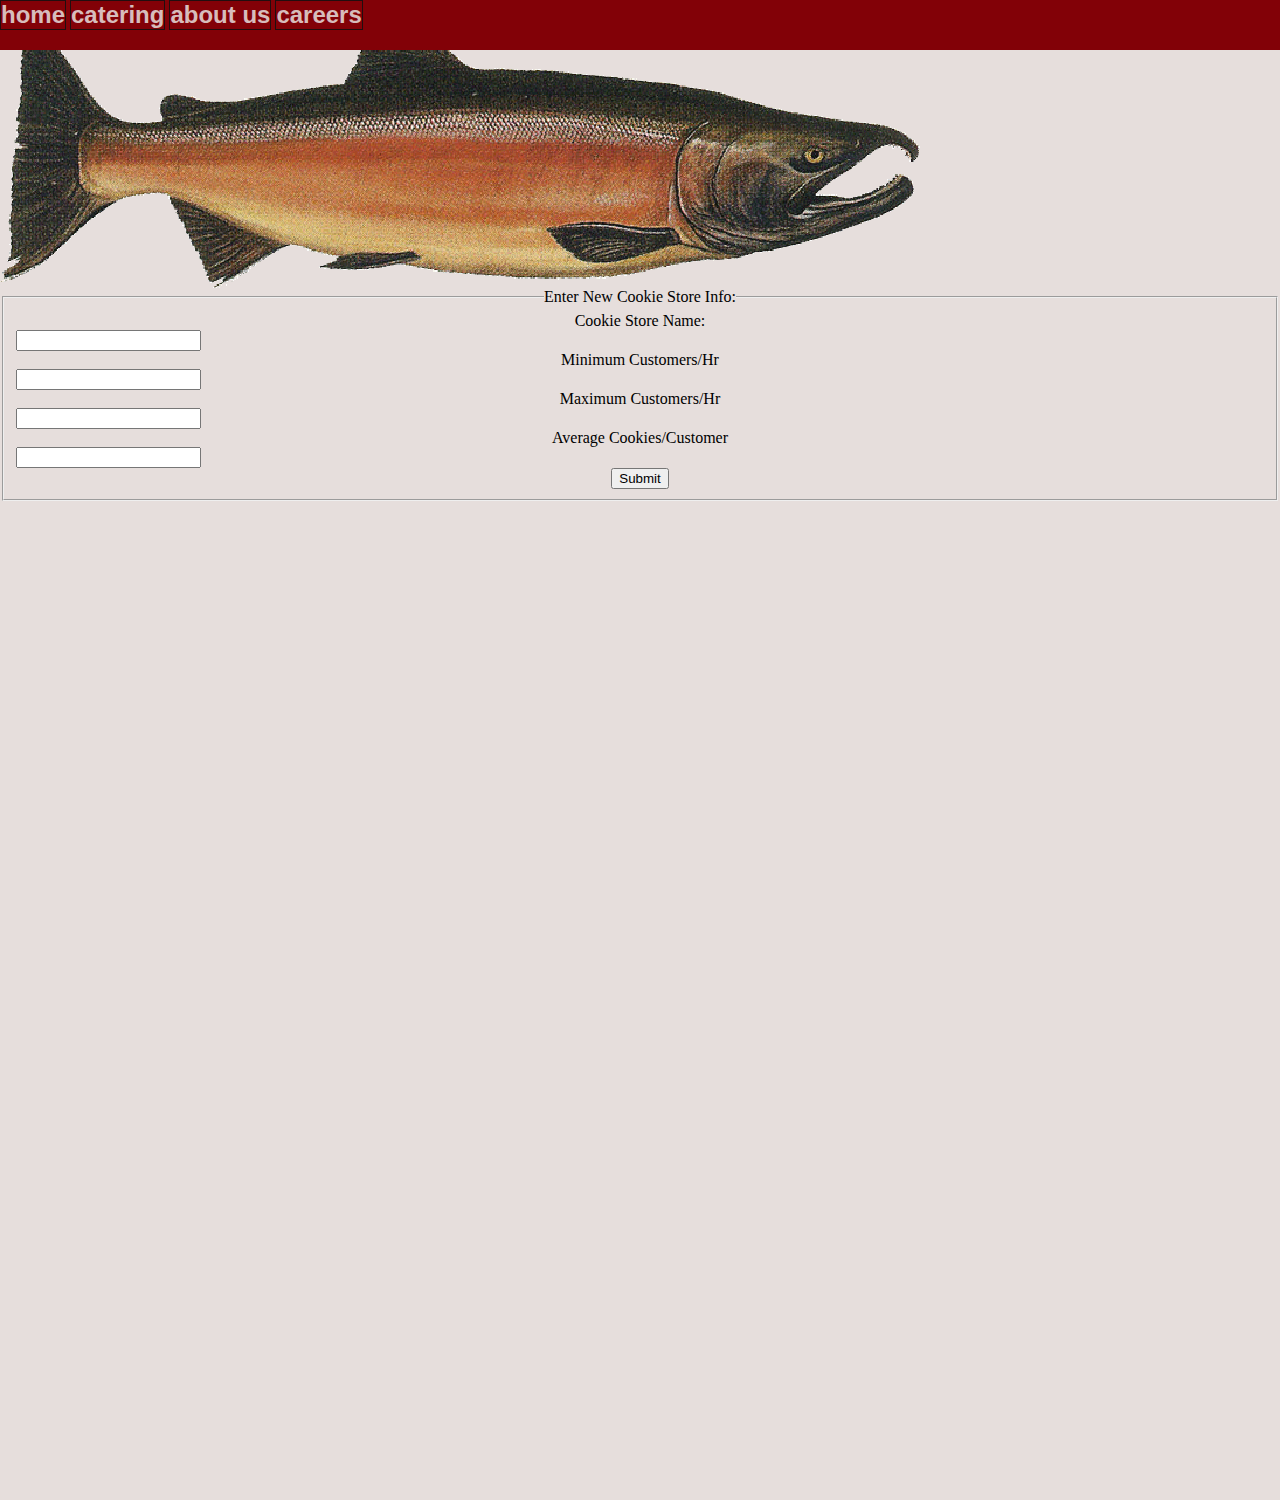
==== index.html @ e60c825e "final block of totals" ====
<!DOCTYPE html>
<html>
  <head>
    <meta charset="utf-8">
    <title></title>
    <link rel="stylesheet" type="text/css" media="all" href="css/reset.css" />
    <link rel="stylesheet" type="text/css" media="all" href="css/text.css" />
    <link rel="stylesheet" type="text/css" media="all" href="css/960_24_col.css" />
    <link rel="stylesheet" href="style.css" />
    <script
   src="https://code.jquery.com/jquery-3.1.1.js"
   integrity="sha256-16cdPddA6VdVInumRGo6IbivbERE8p7CQR3HzTBuELA="
   crossorigin="anonymous"></script>
   <nav id="nav-bar" class="container_12">
     <a href="#">Home</a>
     <a href="#">Catering</a>
     <a href="#">About Us</a>
     <a href="#">Careers</a>
   </nav>
  </head>
  <body id="body" class="container_12">
    <div class="slide" id="slide">
      <img src="salmon.png" />
    </div>

<!-- table -->
    <table id="main-table" class="frasier-is-cool">

<!--  table body-->

<!--  table footer -->
    </table>

    <!-- Add new Store -->
    <!-- <div class="grid_16"> -->
      <form id="new-store-form">
        <fieldset>
          <!-- Store Name -->
          <legend>Enter New Cookie Store Info:</legend>
          <label for="cookieStoreName">Cookie Store Name:</label>
          <input type="text" name="cookieStoreName">

          <!-- Constructors' Data -->
          <!-- parseInt for numbers here -->
          <label for="minCust">Minimum Customers/Hr</label>
          <input type="number" name="minCust">
          <!--  -->
          <!-- parseInt for numbers here -->
          <label for="maxCust">Maximum Customers/Hr</label>
          <input type="number" name="maxCust">
          <!--  -->
          <!-- parseInt for numbers here -->
          <label for="avgSale">Average Cookies/Customer</label>
          <input type="number" name="avgSale">
          <!--  -->
          <button type="submit">Submit</button>

        </fieldset>
      </form>

    <!-- </div> -->
    <script src="app.js" type="text/javascript">
    </script>
    <script
   src="https://code.jquery.com/jquery-3.1.1.js"
   integrity="sha256-16cdPddA6VdVInumRGo6IbivbERE8p7CQR3HzTBuELA="
   crossorigin="anonymous"></script>
  </body>
</html>
---- style.css ----
*{
  margin-top: 0;
}
body {
  background-color: #E6DEDC;
  min-height: 1500px;
}

#fishy{
  top: 100px;
  background-color: #EB8F8E;
}

/*.container_12{
  padding-left: 50px;
}*/

/*.container_12 nav{
  display: inline-block;
  border-radius: 12px;
  position: fixed;
  width: 300px;
  background-color: #EB8F8E;
  opacity: .8;
}*/


.frasier-is-cool tr, .frasier-is-cool td, td, th{
  border: 2px solid #000000;
  padding: 3px;
}

thead {
  border: 2px solid #000000;
  border-bottom: 0px;
}

#nav-bar {
  top: 0;
  height: 50px;
  position: fixed;
  width: 100%;
  background-color: #820107;
  margin-bottom: 50px;
}

#nav-bar a{
  display: inline-block;
  border: solid #111111;
  opacity: .85;
  text-decoration: none;
  text-transform: lowercase;
  font-family: helvetica;
  font-weight: bold;
  font-size: 24px;
  color: #E6DEDC;
  border-width: 1.5px;
}

.hidden {
  display: none;
}
.active {
  color: #FF7777;
/* Drop Down Book Lists jQuery*/
}

label, input{
  display: block;
}

#new-store-form{
  display: block;
  margin: 0 auto;
  text-align: center;
}
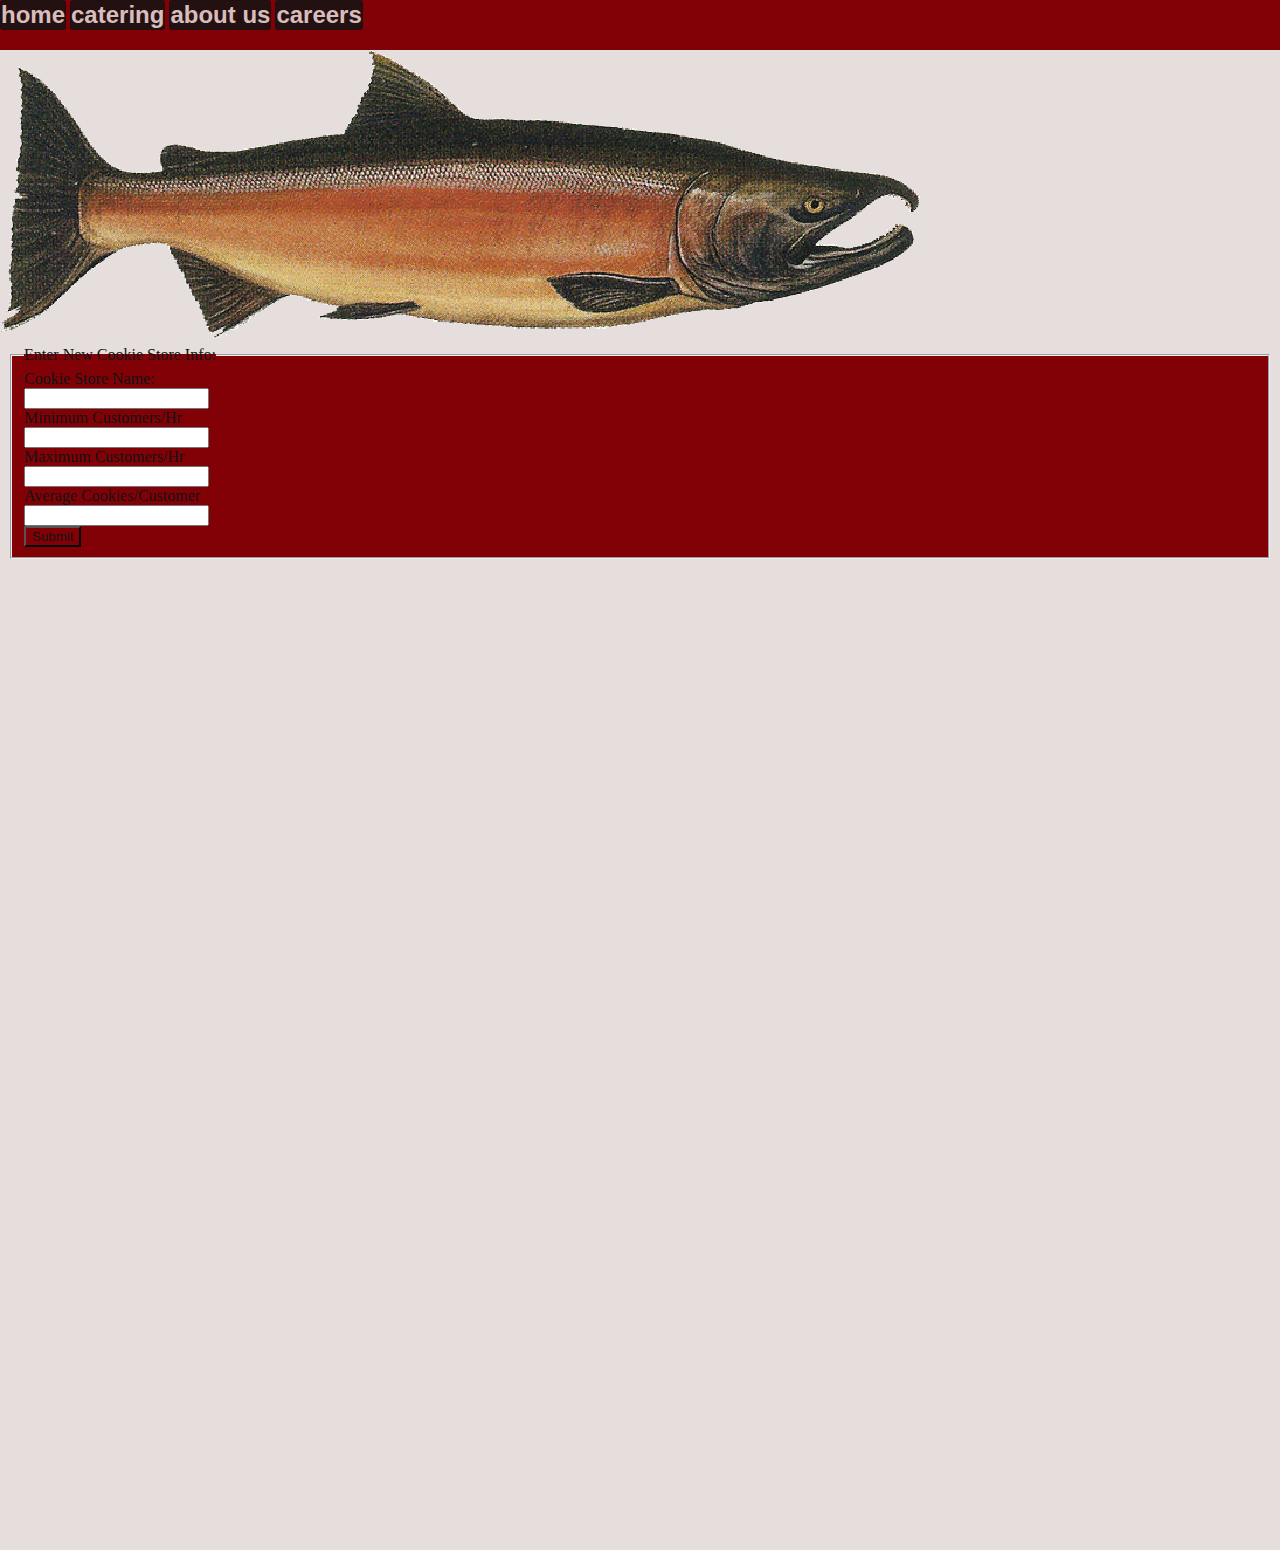
==== commit 45740888: "thursday css" ====
--- a/index.html
+++ b/index.html
@@ -24,16 +24,13 @@
     </div>
 
 <!-- table -->
-    <table id="main-table" class="frasier-is-cool">
-
-<!--  table body-->
+    <table id="main-table" class="frasier-is-cool grid_6">
 
 <!--  table footer -->
     </table>
 
     <!-- Add new Store -->
-    <!-- <div class="grid_16"> -->
-      <form id="new-store-form">
+      <form id="new-store-form" class="grid_8">
         <fieldset>
           <!-- Store Name -->
           <legend>Enter New Cookie Store Info:</legend>
@@ -54,7 +51,6 @@
           <input type="number" name="avgSale">
           <!--  -->
           <button type="submit">Submit</button>
-
         </fieldset>
       </form>
 
--- a/style.css
+++ b/style.css
@@ -1,14 +1,17 @@
 *{
   margin-top: 0;
 }
+
 body {
+  padding-top: 50px;
   background-color: #E6DEDC;
   min-height: 1500px;
 }
 
-#fishy{
-  top: 100px;
-  background-color: #EB8F8E;
+#slide{
+  margin-top: 100px;
+  margin: auto;
+  color: #820107;
 }
 
 /*.container_12{
@@ -26,8 +29,9 @@
 
 
 .frasier-is-cool tr, .frasier-is-cool td, td, th{
+  margin-top: 10px;
   border: 2px solid #000000;
-  padding: 3px;
+  padding: 8px;
 }
 
 thead {
@@ -36,6 +40,7 @@
 }
 
 #nav-bar {
+  radius: 3px;
   top: 0;
   height: 50px;
   position: fixed;
@@ -45,6 +50,8 @@
 }
 
 #nav-bar a{
+  background-color: #131313;
+  border-radius: 3px;
   display: inline-block;
   border: solid #111111;
   opacity: .85;
@@ -70,7 +77,18 @@
 }
 
 #new-store-form{
-  display: block;
   margin: 0 auto;
+  padding: 8px;
+}
+
+fieldset {
+  color: #131313;
+  background-color: #820107;
+}
+
+button{
+  radius: 3px;
   text-align: center;
+  color: #131313;
+  background-color: #820107;
 }
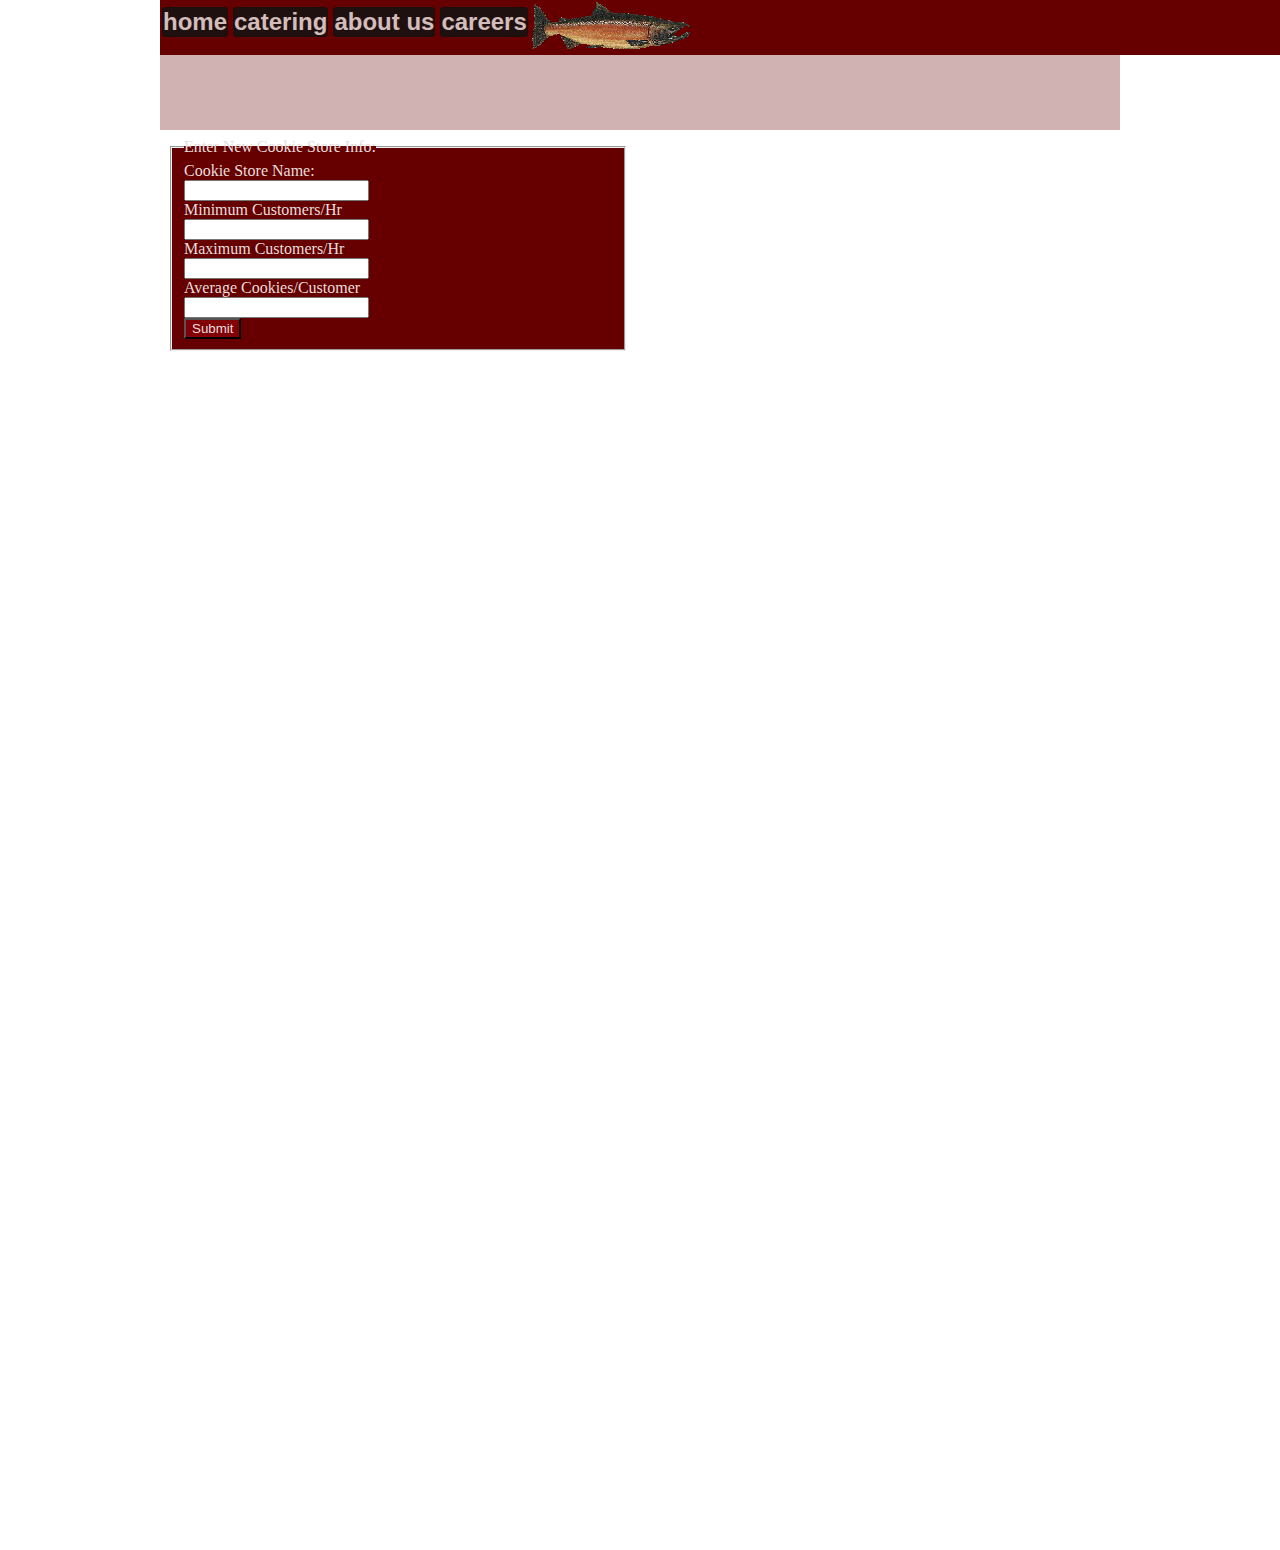
==== commit bc87de42: "css submission friday" ====
--- a/index.html
+++ b/index.html
@@ -5,61 +5,80 @@
     <title></title>
     <link rel="stylesheet" type="text/css" media="all" href="css/reset.css" />
     <link rel="stylesheet" type="text/css" media="all" href="css/text.css" />
-    <link rel="stylesheet" type="text/css" media="all" href="css/960_24_col.css" />
+    <link rel="stylesheet" type="text/css" media="all" href="css/960.css" />
     <link rel="stylesheet" href="style.css" />
     <script
    src="https://code.jquery.com/jquery-3.1.1.js"
    integrity="sha256-16cdPddA6VdVInumRGo6IbivbERE8p7CQR3HzTBuELA="
    crossorigin="anonymous"></script>
-   <nav id="nav-bar" class="container_12">
-     <a href="#">Home</a>
-     <a href="#">Catering</a>
-     <a href="#">About Us</a>
-     <a href="#">Careers</a>
+  <div class="container_16">
+   <nav id="nav-bar">
+     <a id="nav-bar-item" href="#">Home</a>
+     <a id="nav-bar-item" href="#">Catering</a>
+     <a id="nav-bar-item" href="#">About Us</a>
+     <a id="nav-bar-item" href="#">Careers</a>
+     <img src="salmon.png" />
    </nav>
+ </div>
   </head>
+
+
   <body id="body" class="container_12">
-    <div class="slide" id="slide">
-      <img src="salmon.png" />
+      <div class="slide" id="slide">
+      </div>
+
+    <!-- table -->
+    <div id="top-header">
+&nbsp;
+    </div>
+    <form id="new-store-form" class="grid_6">
+      <fieldset>
+        <!-- Store Name -->
+        <legend>Enter New Cookie Store Info:</legend>
+        <label for="cookieStoreName">Cookie Store Name:</label>
+        <input type="text" name="cookieStoreName">
+
+        <!-- Constructors' Data -->
+        <!-- parseInt for numbers here -->
+        <label for="minCust">Minimum Customers/Hr</label>
+        <input type="number" name="minCust">
+        <!--  -->
+        <!-- parseInt for numbers here -->
+        <label for="maxCust">Maximum Customers/Hr</label>
+        <input type="number" name="maxCust">
+        <!--  -->
+        <!-- parseInt for numbers here -->
+        <label for="avgSale">Average Cookies/Customer</label>
+        <input type="number" name="avgSale">
+        <!--  -->
+        <!-- Add new Store -->
+        <button type="submit">Submit</button>
+      </fieldset>
+    </form>
+  </div>
+
+
+    <div class="grid_6">
+        <table id="main-table" class="frasier-is-cool">
+    <!--  table footer -->
+        </table>
     </div>
 
-<!-- table -->
-    <table id="main-table" class="frasier-is-cool grid_6">
 
-<!--  table footer -->
-    </table>
 
-    <!-- Add new Store -->
-      <form id="new-store-form" class="grid_8">
-        <fieldset>
-          <!-- Store Name -->
-          <legend>Enter New Cookie Store Info:</legend>
-          <label for="cookieStoreName">Cookie Store Name:</label>
-          <input type="text" name="cookieStoreName">
 
-          <!-- Constructors' Data -->
-          <!-- parseInt for numbers here -->
-          <label for="minCust">Minimum Customers/Hr</label>
-          <input type="number" name="minCust">
-          <!--  -->
-          <!-- parseInt for numbers here -->
-          <label for="maxCust">Maximum Customers/Hr</label>
-          <input type="number" name="maxCust">
-          <!--  -->
-          <!-- parseInt for numbers here -->
-          <label for="avgSale">Average Cookies/Customer</label>
-          <input type="number" name="avgSale">
-          <!--  -->
-          <button type="submit">Submit</button>
-        </fieldset>
-      </form>
 
-    <!-- </div> -->
-    <script src="app.js" type="text/javascript">
-    </script>
-    <script
-   src="https://code.jquery.com/jquery-3.1.1.js"
-   integrity="sha256-16cdPddA6VdVInumRGo6IbivbERE8p7CQR3HzTBuELA="
-   crossorigin="anonymous"></script>
+
+
+
+
+        <!-- </div> -->
+        <script src="app.js" type="text/javascript">
+        </script>
+        <script
+       src="https://code.jquery.com/jquery-3.1.1.js"
+       integrity="sha256-16cdPddA6VdVInumRGo6IbivbERE8p7CQR3HzTBuELA="
+       crossorigin="anonymous"></script>
+   </div>
   </body>
 </html>
--- a/css/960.css
+++ b/css/960.css
@@ -0,0 +1,653 @@
+/*
+  960 Grid System ~ Core CSS.
+  Learn more ~ http://960.gs/
+
+  Licensed under GPL and MIT.
+*/
+
+/*
+  Forces backgrounds to span full width,
+  even if there is horizontal scrolling.
+  Increase this if your layout is wider.
+
+  Note: IE6 works fine without this fix.
+*/
+
+body {
+  min-width: 960px;
+}
+
+/* `Container
+----------------------------------------------------------------------------------------------------*/
+
+.container_12,
+.container_16 {
+  margin-left: auto;
+  margin-right: auto;
+  width: 960px;
+}
+
+/* `Grid >> Global
+----------------------------------------------------------------------------------------------------*/
+
+.grid_1,
+.grid_2,
+.grid_3,
+.grid_4,
+.grid_5,
+.grid_6,
+.grid_7,
+.grid_8,
+.grid_9,
+.grid_10,
+.grid_11,
+.grid_12,
+.grid_13,
+.grid_14,
+.grid_15,
+.grid_16 {
+  display: inline;
+  float: left;
+  margin-left: 10px;
+  margin-right: 10px;
+}
+
+.push_1, .pull_1,
+.push_2, .pull_2,
+.push_3, .pull_3,
+.push_4, .pull_4,
+.push_5, .pull_5,
+.push_6, .pull_6,
+.push_7, .pull_7,
+.push_8, .pull_8,
+.push_9, .pull_9,
+.push_10, .pull_10,
+.push_11, .pull_11,
+.push_12, .pull_12,
+.push_13, .pull_13,
+.push_14, .pull_14,
+.push_15, .pull_15 {
+  position: relative;
+}
+
+.container_12 .grid_3,
+.container_16 .grid_4 {
+  width: 220px;
+}
+
+.container_12 .grid_6,
+.container_16 .grid_8 {
+  width: 460px;
+}
+
+.container_12 .grid_9,
+.container_16 .grid_12 {
+  width: 700px;
+}
+
+.container_12 .grid_12,
+.container_16 .grid_16 {
+  width: 940px;
+}
+
+/* `Grid >> Children (Alpha ~ First, Omega ~ Last)
+----------------------------------------------------------------------------------------------------*/
+
+.alpha {
+  margin-left: 0;
+}
+
+.omega {
+  margin-right: 0;
+}
+
+/* `Grid >> 12 Columns
+----------------------------------------------------------------------------------------------------*/
+
+.container_12 .grid_1 {
+  width: 60px;
+}
+
+.container_12 .grid_2 {
+  width: 140px;
+}
+
+.container_12 .grid_4 {
+  width: 300px;
+}
+
+.container_12 .grid_5 {
+  width: 380px;
+}
+
+.container_12 .grid_7 {
+  width: 540px;
+}
+
+.container_12 .grid_8 {
+  width: 620px;
+}
+
+.container_12 .grid_10 {
+  width: 780px;
+}
+
+.container_12 .grid_11 {
+  width: 860px;
+}
+
+/* `Grid >> 16 Columns
+----------------------------------------------------------------------------------------------------*/
+
+.container_16 .grid_1 {
+  width: 40px;
+}
+
+.container_16 .grid_2 {
+  width: 100px;
+}
+
+.container_16 .grid_3 {
+  width: 160px;
+}
+
+.container_16 .grid_5 {
+  width: 280px;
+}
+
+.container_16 .grid_6 {
+  width: 340px;
+}
+
+.container_16 .grid_7 {
+  width: 400px;
+}
+
+.container_16 .grid_9 {
+  width: 520px;
+}
+
+.container_16 .grid_10 {
+  width: 580px;
+}
+
+.container_16 .grid_11 {
+  width: 640px;
+}
+
+.container_16 .grid_13 {
+  width: 760px;
+}
+
+.container_16 .grid_14 {
+  width: 820px;
+}
+
+.container_16 .grid_15 {
+  width: 880px;
+}
+
+/* `Prefix Extra Space >> Global
+----------------------------------------------------------------------------------------------------*/
+
+.container_12 .prefix_3,
+.container_16 .prefix_4 {
+  padding-left: 240px;
+}
+
+.container_12 .prefix_6,
+.container_16 .prefix_8 {
+  padding-left: 480px;
+}
+
+.container_12 .prefix_9,
+.container_16 .prefix_12 {
+  padding-left: 720px;
+}
+
+/* `Prefix Extra Space >> 12 Columns
+----------------------------------------------------------------------------------------------------*/
+
+.container_12 .prefix_1 {
+  padding-left: 80px;
+}
+
+.container_12 .prefix_2 {
+  padding-left: 160px;
+}
+
+.container_12 .prefix_4 {
+  padding-left: 320px;
+}
+
+.container_12 .prefix_5 {
+  padding-left: 400px;
+}
+
+.container_12 .prefix_7 {
+  padding-left: 560px;
+}
+
+.container_12 .prefix_8 {
+  padding-left: 640px;
+}
+
+.container_12 .prefix_10 {
+  padding-left: 800px;
+}
+
+.container_12 .prefix_11 {
+  padding-left: 880px;
+}
+
+/* `Prefix Extra Space >> 16 Columns
+----------------------------------------------------------------------------------------------------*/
+
+.container_16 .prefix_1 {
+  padding-left: 60px;
+}
+
+.container_16 .prefix_2 {
+  padding-left: 120px;
+}
+
+.container_16 .prefix_3 {
+  padding-left: 180px;
+}
+
+.container_16 .prefix_5 {
+  padding-left: 300px;
+}
+
+.container_16 .prefix_6 {
+  padding-left: 360px;
+}
+
+.container_16 .prefix_7 {
+  padding-left: 420px;
+}
+
+.container_16 .prefix_9 {
+  padding-left: 540px;
+}
+
+.container_16 .prefix_10 {
+  padding-left: 600px;
+}
+
+.container_16 .prefix_11 {
+  padding-left: 660px;
+}
+
+.container_16 .prefix_13 {
+  padding-left: 780px;
+}
+
+.container_16 .prefix_14 {
+  padding-left: 840px;
+}
+
+.container_16 .prefix_15 {
+  padding-left: 900px;
+}
+
+/* `Suffix Extra Space >> Global
+----------------------------------------------------------------------------------------------------*/
+
+.container_12 .suffix_3,
+.container_16 .suffix_4 {
+  padding-right: 240px;
+}
+
+.container_12 .suffix_6,
+.container_16 .suffix_8 {
+  padding-right: 480px;
+}
+
+.container_12 .suffix_9,
+.container_16 .suffix_12 {
+  padding-right: 720px;
+}
+
+/* `Suffix Extra Space >> 12 Columns
+----------------------------------------------------------------------------------------------------*/
+
+.container_12 .suffix_1 {
+  padding-right: 80px;
+}
+
+.container_12 .suffix_2 {
+  padding-right: 160px;
+}
+
+.container_12 .suffix_4 {
+  padding-right: 320px;
+}
+
+.container_12 .suffix_5 {
+  padding-right: 400px;
+}
+
+.container_12 .suffix_7 {
+  padding-right: 560px;
+}
+
+.container_12 .suffix_8 {
+  padding-right: 640px;
+}
+
+.container_12 .suffix_10 {
+  padding-right: 800px;
+}
+
+.container_12 .suffix_11 {
+  padding-right: 880px;
+}
+
+/* `Suffix Extra Space >> 16 Columns
+----------------------------------------------------------------------------------------------------*/
+
+.container_16 .suffix_1 {
+  padding-right: 60px;
+}
+
+.container_16 .suffix_2 {
+  padding-right: 120px;
+}
+
+.container_16 .suffix_3 {
+  padding-right: 180px;
+}
+
+.container_16 .suffix_5 {
+  padding-right: 300px;
+}
+
+.container_16 .suffix_6 {
+  padding-right: 360px;
+}
+
+.container_16 .suffix_7 {
+  padding-right: 420px;
+}
+
+.container_16 .suffix_9 {
+  padding-right: 540px;
+}
+
+.container_16 .suffix_10 {
+  padding-right: 600px;
+}
+
+.container_16 .suffix_11 {
+  padding-right: 660px;
+}
+
+.container_16 .suffix_13 {
+  padding-right: 780px;
+}
+
+.container_16 .suffix_14 {
+  padding-right: 840px;
+}
+
+.container_16 .suffix_15 {
+  padding-right: 900px;
+}
+
+/* `Push Space >> Global
+----------------------------------------------------------------------------------------------------*/
+
+.container_12 .push_3,
+.container_16 .push_4 {
+  left: 240px;
+}
+
+.container_12 .push_6,
+.container_16 .push_8 {
+  left: 480px;
+}
+
+.container_12 .push_9,
+.container_16 .push_12 {
+  left: 720px;
+}
+
+/* `Push Space >> 12 Columns
+----------------------------------------------------------------------------------------------------*/
+
+.container_12 .push_1 {
+  left: 80px;
+}
+
+.container_12 .push_2 {
+  left: 160px;
+}
+
+.container_12 .push_4 {
+  left: 320px;
+}
+
+.container_12 .push_5 {
+  left: 400px;
+}
+
+.container_12 .push_7 {
+  left: 560px;
+}
+
+.container_12 .push_8 {
+  left: 640px;
+}
+
+.container_12 .push_10 {
+  left: 800px;
+}
+
+.container_12 .push_11 {
+  left: 880px;
+}
+
+/* `Push Space >> 16 Columns
+----------------------------------------------------------------------------------------------------*/
+
+.container_16 .push_1 {
+  left: 60px;
+}
+
+.container_16 .push_2 {
+  left: 120px;
+}
+
+.container_16 .push_3 {
+  left: 180px;
+}
+
+.container_16 .push_5 {
+  left: 300px;
+}
+
+.container_16 .push_6 {
+  left: 360px;
+}
+
+.container_16 .push_7 {
+  left: 420px;
+}
+
+.container_16 .push_9 {
+  left: 540px;
+}
+
+.container_16 .push_10 {
+  left: 600px;
+}
+
+.container_16 .push_11 {
+  left: 660px;
+}
+
+.container_16 .push_13 {
+  left: 780px;
+}
+
+.container_16 .push_14 {
+  left: 840px;
+}
+
+.container_16 .push_15 {
+  left: 900px;
+}
+
+/* `Pull Space >> Global
+----------------------------------------------------------------------------------------------------*/
+
+.container_12 .pull_3,
+.container_16 .pull_4 {
+  left: -240px;
+}
+
+.container_12 .pull_6,
+.container_16 .pull_8 {
+  left: -480px;
+}
+
+.container_12 .pull_9,
+.container_16 .pull_12 {
+  left: -720px;
+}
+
+/* `Pull Space >> 12 Columns
+----------------------------------------------------------------------------------------------------*/
+
+.container_12 .pull_1 {
+  left: -80px;
+}
+
+.container_12 .pull_2 {
+  left: -160px;
+}
+
+.container_12 .pull_4 {
+  left: -320px;
+}
+
+.container_12 .pull_5 {
+  left: -400px;
+}
+
+.container_12 .pull_7 {
+  left: -560px;
+}
+
+.container_12 .pull_8 {
+  left: -640px;
+}
+
+.container_12 .pull_10 {
+  left: -800px;
+}
+
+.container_12 .pull_11 {
+  left: -880px;
+}
+
+/* `Pull Space >> 16 Columns
+----------------------------------------------------------------------------------------------------*/
+
+.container_16 .pull_1 {
+  left: -60px;
+}
+
+.container_16 .pull_2 {
+  left: -120px;
+}
+
+.container_16 .pull_3 {
+  left: -180px;
+}
+
+.container_16 .pull_5 {
+  left: -300px;
+}
+
+.container_16 .pull_6 {
+  left: -360px;
+}
+
+.container_16 .pull_7 {
+  left: -420px;
+}
+
+.container_16 .pull_9 {
+  left: -540px;
+}
+
+.container_16 .pull_10 {
+  left: -600px;
+}
+
+.container_16 .pull_11 {
+  left: -660px;
+}
+
+.container_16 .pull_13 {
+  left: -780px;
+}
+
+.container_16 .pull_14 {
+  left: -840px;
+}
+
+.container_16 .pull_15 {
+  left: -900px;
+}
+
+/* `Clear Floated Elements
+----------------------------------------------------------------------------------------------------*/
+
+/* http://sonspring.com/journal/clearing-floats */
+
+.clear {
+  clear: both;
+  display: block;
+  overflow: hidden;
+  visibility: hidden;
+  width: 0;
+  height: 0;
+}
+
+/* http://www.yuiblog.com/blog/2010/09/27/clearfix-reloaded-overflowhidden-demystified */
+
+.clearfix:before,
+.clearfix:after,
+.container_12:before,
+.container_12:after,
+.container_16:before,
+.container_16:after {
+  content: '.';
+  display: block;
+  overflow: hidden;
+  visibility: hidden;
+  font-size: 0;
+  line-height: 0;
+  width: 0;
+  height: 0;
+}
+
+.clearfix:after,
+.container_12:after,
+.container_16:after {
+  clear: both;
+}
+
+/*
+  The following zoom:1 rule is specifically for IE6 + IE7.
+  Move to separate stylesheet if invalid CSS is a problem.
+*/
+
+.clearfix,
+.container_12,
+.container_16 {
+  zoom: 1;
+}
--- a/style.css
+++ b/style.css
@@ -2,10 +2,35 @@
   margin-top: 0;
 }
 
+html{
+  /*css tricks had a way to adjust an img in a page at all times, no matter screen or browser size*/
+  background: url("background.") no-repeat center center fixed;
+  -webkit-background-size: cover;
+  -moz-background-size: cover;
+  -o-background-size: cover;
+  background-size: cover;
+  padding-top: 50px;
+  background-image: url("background.jpg");
+}
+
+/*#613318;*/
+/*660000*/
+
 body {
-  padding-top: 50px;
-  background-color: #E6DEDC;
+  color: #E6DEDC;
+  /*background-color: #7e3b23;*/
   min-height: 1500px;
+}
+
+table {
+  background-color: #660000;
+  background: rgba(102,0,0,0.5);
+}
+
+#top-header{
+  height: 80px;
+  background-color: #660000;
+  opacity: .30;
 }
 
 #slide{
@@ -14,23 +39,9 @@
   color: #820107;
 }
 
-/*.container_12{
-  padding-left: 50px;
-}*/
-
-/*.container_12 nav{
-  display: inline-block;
-  border-radius: 12px;
-  position: fixed;
-  width: 300px;
-  background-color: #EB8F8E;
-  opacity: .8;
-}*/
-
-
 .frasier-is-cool tr, .frasier-is-cool td, td, th{
   margin-top: 10px;
-  border: 2px solid #000000;
+  border: 2px solid #E6DEDC;
   padding: 8px;
 }
 
@@ -42,14 +53,16 @@
 #nav-bar {
   radius: 3px;
   top: 0;
-  height: 50px;
+  height: 55px;
   position: fixed;
   width: 100%;
-  background-color: #820107;
-  margin-bottom: 50px;
+  background-color: #660000;
 }
 
-#nav-bar a{
+#nav-bar-item{
+  margin-left: 2px;
+  margin-right: -1px;
+  margin-top: 6.5px;
   background-color: #131313;
   border-radius: 3px;
   display: inline-block;
@@ -76,19 +89,24 @@
   display: block;
 }
 
+#main-table{
+  display: inline-block;
+}
+
 #new-store-form{
+  display: inline-block;
   margin: 0 auto;
   padding: 8px;
 }
 
 fieldset {
-  color: #131313;
-  background-color: #820107;
+  color: #E6DEDC;
+  background-color: #660000;
 }
 
 button{
   radius: 3px;
   text-align: center;
-  color: #131313;
+  color: #E6DEDC;
   background-color: #820107;
 }
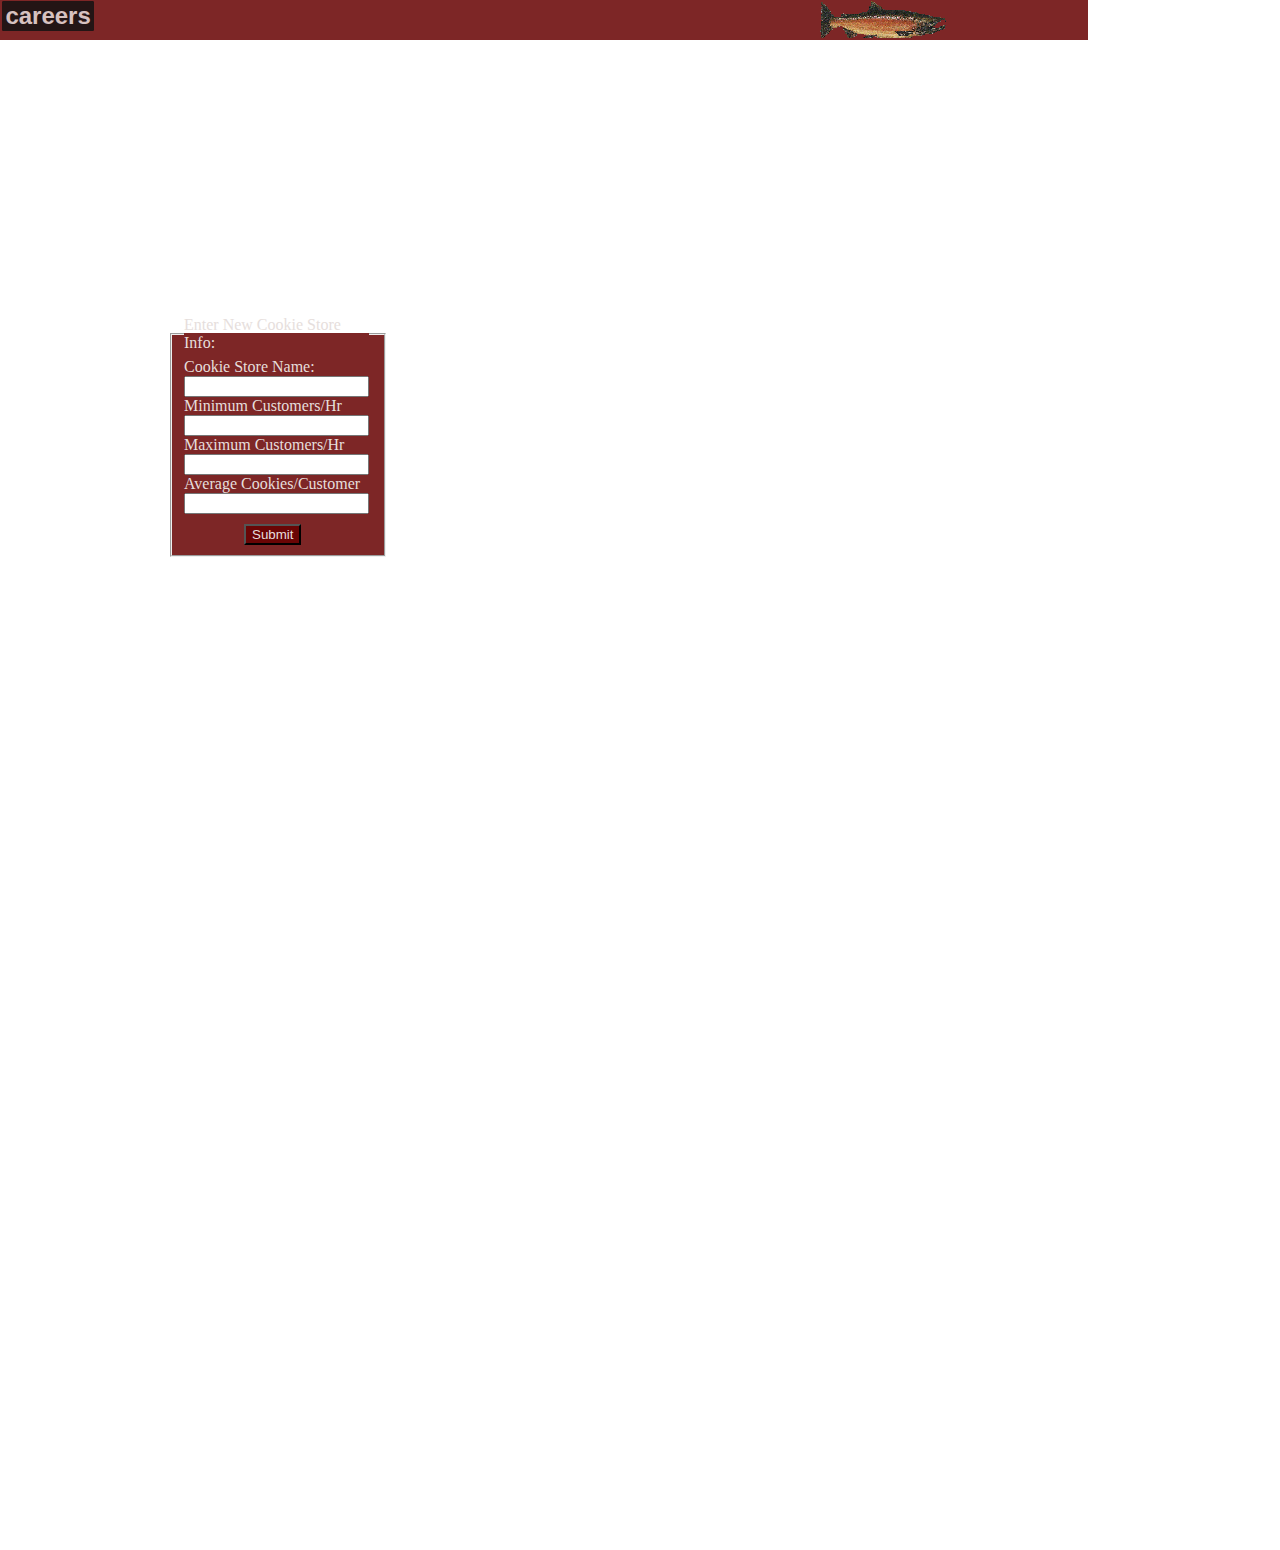
==== commit 88214298: "i hate css" ====
--- a/index.html
+++ b/index.html
@@ -11,13 +11,21 @@
    src="https://code.jquery.com/jquery-3.1.1.js"
    integrity="sha256-16cdPddA6VdVInumRGo6IbivbERE8p7CQR3HzTBuELA="
    crossorigin="anonymous"></script>
-  <div class="container_16">
+  <div class="container_16 pull_6">
    <nav id="nav-bar">
-     <a id="nav-bar-item" href="#">Home</a>
-     <a id="nav-bar-item" href="#">Catering</a>
-     <a id="nav-bar-item" href="#">About Us</a>
-     <a id="nav-bar-item" href="#">Careers</a>
-     <img src="salmon.png" />
+     <ul>
+       <li><a id="nav-bar-item" href="../index.html">Home</a></li>
+       <li><a id="nav-bar-item" href="#">Catering</a></li>
+       <li><a id="nav-bar-item" href="#">About Us</a></li>
+       <li><a id="nav-bar-item" class="dropdown" href="#">Careers</a></li>
+     </ul>
+     <div id="fish">
+       <img src="salmon.png" id="salmon_pix" />
+     </div>
+<!--
+     <div class="dropdown-content">
+
+     <p>Hello World!</p></div> -->
    </nav>
  </div>
   </head>
@@ -27,11 +35,15 @@
       <div class="slide" id="slide">
       </div>
 
+      <div class="dropdown">
+
+
+      </div>
     <!-- table -->
     <div id="top-header">
 &nbsp;
     </div>
-    <form id="new-store-form" class="grid_6">
+    <form id="new-store-form" class="grid_2">
       <fieldset>
         <!-- Store Name -->
         <legend>Enter New Cookie Store Info:</legend>
@@ -58,7 +70,7 @@
   </div>
 
 
-    <div class="grid_6">
+    <div class="grid_6 push_1">
         <table id="main-table" class="frasier-is-cool">
     <!--  table footer -->
         </table>
--- a/style.css
+++ b/style.css
@@ -23,21 +23,20 @@
 }
 
 table {
-  background-color: #660000;
-  background: rgba(102,0,0,0.5);
+  background: rgba(102,0,0,0.85);
 }
 
-#top-header{
+/*#top-header{
   height: 80px;
   background-color: #660000;
   opacity: .30;
-}
+}*/
 
-#slide{
+/*#slide{
   margin-top: 100px;
   margin: auto;
   color: #820107;
-}
+}*/
 
 .frasier-is-cool tr, .frasier-is-cool td, td, th{
   margin-top: 10px;
@@ -49,24 +48,27 @@
   border: 2px solid #000000;
   border-bottom: 0px;
 }
+.container_16 .pull_6{
+  padding-left: 50px;
+}
+#nav-bar {
+  top: 0;
+  height: 40px;
+  position: fixed;
+  width: 110%;
+  background-color: #660000;
+  background: rgba(102,0,0,0.85);
 
-#nav-bar {
-  radius: 3px;
-  top: 0;
-  height: 55px;
-  position: fixed;
-  width: 100%;
-  background-color: #660000;
 }
 
 #nav-bar-item{
-  margin-left: 2px;
-  margin-right: -1px;
-  margin-top: 6.5px;
+  margin-left: 20px;
+  margin-right: -15px;
+  margin-top: 1px;
   background-color: #131313;
-  border-radius: 3px;
+  border-radius: 1px;
   display: inline-block;
-  border: solid #111111;
+  border: solid #131313;
   opacity: .85;
   text-decoration: none;
   text-transform: lowercase;
@@ -75,6 +77,13 @@
   font-size: 24px;
   color: #E6DEDC;
   border-width: 1.5px;
+  padding: 0px 2px;
+}
+
+#fish{
+  position: absolute;
+  top: 0;
+  right: 10%;
 }
 
 .hidden {
@@ -91,22 +100,64 @@
 
 #main-table{
   display: inline-block;
+  margin-top: 40%
 }
 
 #new-store-form{
   display: inline-block;
   margin: 0 auto;
   padding: 8px;
+  margin-top: 25%
 }
 
 fieldset {
   color: #E6DEDC;
   background-color: #660000;
+  background: rgba(102,0,0,0.85);
+  margin-right: 20px;
+  padding-right: 15px;
 }
 
 button{
+  margin-top: 10px;
+  margin-left: 60px;
   radius: 3px;
   text-align: center;
   color: #E6DEDC;
-  background-color: #820107;
+  background: rgba(102,0,0,0.85);
 }
+
+ul{
+  list-style-type: square;
+  margin: 0;
+  padding: 0;
+}
+
+li{
+  margin: 0px;
+  padding: 0px;
+  display: inline;
+}
+
+#nav-bar-item:hover {
+  /*background-color: #660000;
+  color: #660000;*/
+  background: rgba(13,13,13,0.75)
+}
+/*.dropdown {
+    position: relative;
+    display: inline-block;
+}
+
+.dropdown-content {
+    display: none;
+    background-color: #131313;
+    min-width: 160px;
+    box-shadow: 0px 8px 16px 0px rgba(0,0,0,0.2);
+    padding: 12px 16px;
+    z-index: 1;
+}
+
+.dropdown:hover .dropdown-content {
+    display: list-item;;
+}*/
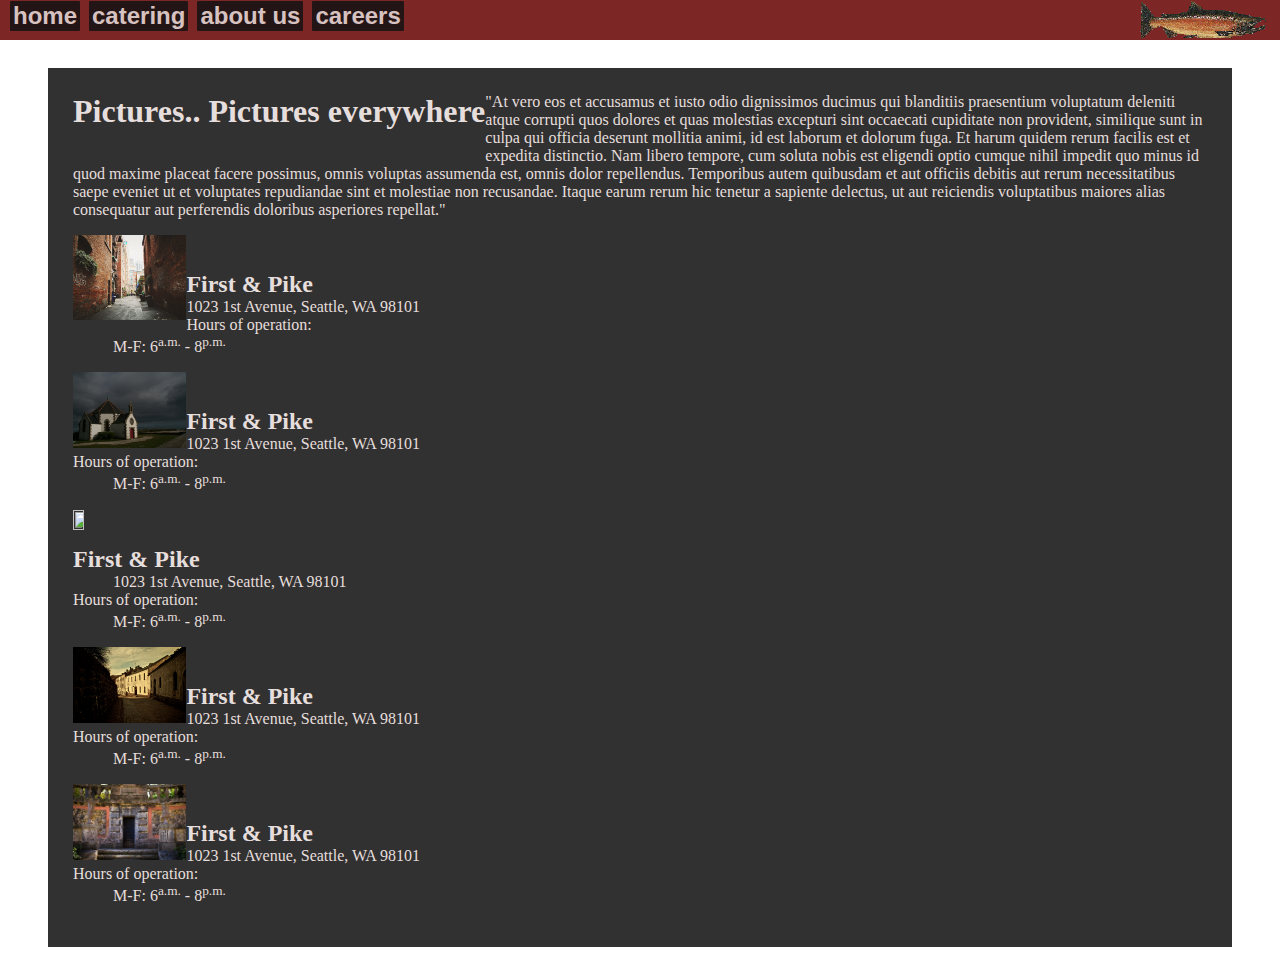
==== commit cbc51839: "finished" ====
--- a/index.html
+++ b/index.html
@@ -1,80 +1,172 @@
 <!DOCTYPE html>
 <html>
-  <head>
+  <head class="container_12">
     <meta charset="utf-8">
     <title></title>
-    <link rel="stylesheet" type="text/css" media="all" href="css/reset.css" />
-    <link rel="stylesheet" type="text/css" media="all" href="css/text.css" />
-    <link rel="stylesheet" type="text/css" media="all" href="css/960.css" />
+    <!-- <link rel="stylesheet" type="text/css" media="all" href="../css/reset.css" />
+    <link rel="stylesheet" type="text/css" media="all" href="../css/text.css" />
+    <link rel="stylesheet" type="text/css" media="all" href="../css/960_24_col.css" /> -->
     <link rel="stylesheet" href="style.css" />
     <script
    src="https://code.jquery.com/jquery-3.1.1.js"
    integrity="sha256-16cdPddA6VdVInumRGo6IbivbERE8p7CQR3HzTBuELA="
    crossorigin="anonymous"></script>
-  <div class="container_16 pull_6">
-   <nav id="nav-bar">
-     <ul>
-       <li><a id="nav-bar-item" href="../index.html">Home</a></li>
-       <li><a id="nav-bar-item" href="#">Catering</a></li>
-       <li><a id="nav-bar-item" href="#">About Us</a></li>
-       <li><a id="nav-bar-item" class="dropdown" href="#">Careers</a></li>
-     </ul>
-     <div id="fish">
-       <img src="salmon.png" id="salmon_pix" />
-     </div>
-<!--
-     <div class="dropdown-content">
-
-     <p>Hello World!</p></div> -->
-   </nav>
- </div>
-  </head>
 
 
-  <body id="body" class="container_12">
-      <div class="slide" id="slide">
-      </div>
-
-      <div class="dropdown">
 
 
-      </div>
-    <!-- table -->
-    <div id="top-header">
+<!--  -->
+<!--  -->
+<!--  -->
+    <!--
+    <div class="dropdown-content">
+
+    <p>Hello World!</p></div> -->
+
+</head>
+  <body>
+    <div id="body">
+    <div class="content">
+      <nav id="nav-bar">
+        <ul>
+          <li><a id="nav-bar-item" href="#">Home</a></li>
+          <li><a id="nav-bar-item" href="recipes/index.html">Catering</a></li>
+          <li><a id="nav-bar-item" href="sales/sales.html">About Us</a></li>
+          <li><a id="nav-bar-item" class="dropdown" href="#">Careers</a></li>
+        </ul>
+        <div id="fish">
+          <img src="salmon.png" id="salmon_pix" />
+        </div>
+    <div id="body" class="container_24">
+    </nav>
+  </div>
+
+<!--  -->
+<!--  -->
+<!--  -->
+<div id="top-header">
 &nbsp;
-    </div>
-    <form id="new-store-form" class="grid_2">
-      <fieldset>
+</div>
+<!--  -->
+<!--  -->
+<!--  -->
+<!--  -->
+
+<!--  -->
+<!--  -->
+<div class="grid_7" id="fml-css">
+  <div class="article">
+    <h1>Pictures.. Pictures everywhere</h1>
+    <p>
+      "At vero eos et accusamus et iusto odio dignissimos ducimus qui blanditiis
+      praesentium voluptatum deleniti atque corrupti quos dolores et quas molestias
+      excepturi sint occaecati cupiditate non provident, similique sunt in culpa
+      qui officia deserunt mollitia animi, id est laborum et dolorum fuga. Et
+      harum quidem rerum facilis est et expedita distinctio. Nam libero tempore,
+      cum soluta nobis est eligendi optio cumque nihil impedit quo minus id quod
+      maxime placeat facere possimus, omnis voluptas assumenda est, omnis dolor
+      repellendus. Temporibus autem quibusdam et aut officiis debitis aut rerum
+      necessitatibus saepe eveniet ut et voluptates repudiandae sint et molestiae
+      non recusandae. Itaque earum rerum hic tenetur a sapiente delectus, ut aut
+      reiciendis voluptatibus maiores alias consequatur aut perferendis doloribus
+      asperiores repellat."
+    </p>
+  </div>
+  <div>
+    <!-- store 1 -->
+    <img class="our-stores-pix" src="picture-1.jpg" alt align="left">
+    <br>
+    <br>
+      <dl class="our-stores-hrs">
+        <dt><h2>First &amp; Pike</h2></dt>
+        <dd>1023 1st Avenue, Seattle, WA 98101</dd>
+        <dt>Hours of operation:</dt>
+        <dd>M-F: 6<sup>a.m.</sup> - 8<sup>p.m.</sup></dd>
+      </dl>
+    </img>
+
+    <img class="our-stores-pix" src="picture-2.jpg" alt align="left">
+    <br>
+    <br>
+      <dl class="our-stores-hrs">
+        <dt><h2>First &amp; Pike</h2></dt>
+        <dd>1023 1st Avenue, Seattle, WA 98101</dd>
+        <dt>Hours of operation:</dt>
+        <dd>M-F: 6<sup>a.m.</sup> - 8<sup>p.m.</sup></dd>
+      </dl>
+    </img>
+
+    <img class="our-stores-pix" src="picture-3.jpg" alt align="left">
+    <br>
+    <br>
+      <dl class="our-stores-hrs">
+        <dt><h2>First &amp; Pike</h2></dt>
+        <dd>1023 1st Avenue, Seattle, WA 98101</dd>
+        <dt>Hours of operation:</dt>
+        <dd>M-F: 6<sup>a.m.</sup> - 8<sup>p.m.</sup></dd>
+      </dl>
+    </img>
+
+    <img class="our-stores-pix" src="picture-4.jpg" alt align="left">
+    <br>
+    <br>
+      <dl class="our-stores-hrs">
+        <dt><h2>First &amp; Pike</h2></dt>
+        <dd>1023 1st Avenue, Seattle, WA 98101</dd>
+        <dt>Hours of operation:</dt>
+        <dd>M-F: 6<sup>a.m.</sup> - 8<sup>p.m.</sup></dd>
+      </dl>
+    </img>
+
+    <img class="our-stores-pix" src="picture-5.jpg" alt align="left">
+    <br>
+    <br>
+      <dl class="our-stores-hrs">
+        <dt><h2>First &amp; Pike</h2></dt>
+        <dd>1023 1st Avenue, Seattle, WA 98101</dd>
+        <dt>Hours of operation:</dt>
+        <dd>M-F: 6<sup>a.m.</sup> - 8<sup>p.m.</sup></dd>
+      </dl>
+    </img>
+
+  </div>
+</div>
+<!--  -->
+<!--  -->
+
+
+    <!-- <form id="new-store-form" class="grid_2"> -->
+      <!-- <fieldset> -->
         <!-- Store Name -->
-        <legend>Enter New Cookie Store Info:</legend>
+        <!-- <legend>Enter New Cookie Store Info:</legend>
         <label for="cookieStoreName">Cookie Store Name:</label>
-        <input type="text" name="cookieStoreName">
+        <input type="text" name="cookieStoreName"> -->
 
         <!-- Constructors' Data -->
         <!-- parseInt for numbers here -->
-        <label for="minCust">Minimum Customers/Hr</label>
-        <input type="number" name="minCust">
+        <!-- <label for="minCust">Minimum Customers/Hr</label> -->
+        <!-- <input type="number" name="minCust"> -->
         <!--  -->
         <!-- parseInt for numbers here -->
-        <label for="maxCust">Maximum Customers/Hr</label>
-        <input type="number" name="maxCust">
+        <!-- <label for="maxCust">Maximum Customers/Hr</label> -->
+        <!-- <input type="number" name="maxCust"> -->
         <!--  -->
         <!-- parseInt for numbers here -->
-        <label for="avgSale">Average Cookies/Customer</label>
-        <input type="number" name="avgSale">
+        <!-- <label for="avgSale">Average Cookies/Customer</label> -->
+        <!-- <input type="number" name="avgSale"> -->
         <!--  -->
         <!-- Add new Store -->
-        <button type="submit">Submit</button>
-      </fieldset>
-    </form>
-  </div>
+        <!-- <button type="submit">Submit</button> -->
+      <!-- </fieldset> -->
+    <!-- </form> -->
+  <!-- </div> -->
 
 
-    <div class="grid_6 push_1">
-        <table id="main-table" class="frasier-is-cool">
+    <!-- <div class="grid_6 push_1">
+        <table id="main-table" class="frasier-is-cool"> -->
     <!--  table footer -->
-        </table>
-    </div>
+        <!-- </table> -->
+    <!-- </div> -->
 
 
 
@@ -83,7 +175,7 @@
 
 
 
-
+</div>
         <!-- </div> -->
         <script src="app.js" type="text/javascript">
         </script>
--- a/style.css
+++ b/style.css
@@ -6,9 +6,9 @@
   /*css tricks had a way to adjust an img in a page at all times, no matter screen or browser size*/
   background: url("background.") no-repeat center center fixed;
   -webkit-background-size: cover;
-  -moz-background-size: cover;
-  -o-background-size: cover;
-  background-size: cover;
+  -moz-background-size: 100%;
+  -o-background-size: 100%;
+  background-size: 100%;
   padding-top: 50px;
   background-image: url("background.jpg");
 }
@@ -18,8 +18,16 @@
 
 body {
   color: #E6DEDC;
-  /*background-color: #7e3b23;*/
-  min-height: 1500px;
+  background: rgba(13,13,13,0.75)
+  min-height: 3000px;
+}
+
+#fml-css{
+  margin-left: 40px;
+  margin-right: 40px;
+  padding: 25px;
+  display: float;
+  background: rgba(13,13,13,0.85);
 }
 
 table {
@@ -38,6 +46,10 @@
   color: #820107;
 }*/
 
+#text-block-header{
+  background: rgba(13,13,13,0.75);
+}
+
 .frasier-is-cool tr, .frasier-is-cool td, td, th{
   margin-top: 10px;
   border: 2px solid #E6DEDC;
@@ -48,22 +60,19 @@
   border: 2px solid #000000;
   border-bottom: 0px;
 }
-.container_16 .pull_6{
-  padding-left: 50px;
-}
+
 #nav-bar {
   top: 0;
+  left: 0;
   height: 40px;
   position: fixed;
   width: 110%;
-  background-color: #660000;
-  background: rgba(102,0,0,0.85);
-
+  background: rgba(102,0,0,0.85);
 }
 
 #nav-bar-item{
-  margin-left: 20px;
-  margin-right: -15px;
+  margin-left: 10px;
+  margin-right: -5px;
   margin-top: 1px;
   background-color: #131313;
   border-radius: 1px;
@@ -89,6 +98,7 @@
 .hidden {
   display: none;
 }
+
 .active {
   color: #FF7777;
 /* Drop Down Book Lists jQuery*/
@@ -98,16 +108,12 @@
   display: block;
 }
 
-#main-table{
-  display: inline-block;
-  margin-top: 40%
-}
 
 #new-store-form{
   display: inline-block;
   margin: 0 auto;
   padding: 8px;
-  margin-top: 25%
+  margin-top: 25%;
 }
 
 fieldset {
@@ -144,6 +150,40 @@
   color: #660000;*/
   background: rgba(13,13,13,0.75)
 }
+
+h1{
+  float: left;
+}
+
+.our-stores-pix{
+  /*padding: 20px 20px 10px 10px;*/
+  height: 10%;
+  width: 10%;
+  /*border-right: 10px solid #131313;
+  border-bottom: 10px solid #131313;*/
+}
+
+h2{
+  margin-bottom: 0;
+}
+
+/*h1{
+  max-width: 400px;
+  display: inline;
+  float: left;
+  text-transform: lowercase;
+  background: rgba(102,0,0,0.85);
+}
+
+
+p{
+  position: relative;
+  max-width: 500px;
+  max-height: 250px
+  display: inline;
+  float: left;*/
+}
+
 /*.dropdown {
     position: relative;
     display: inline-block;
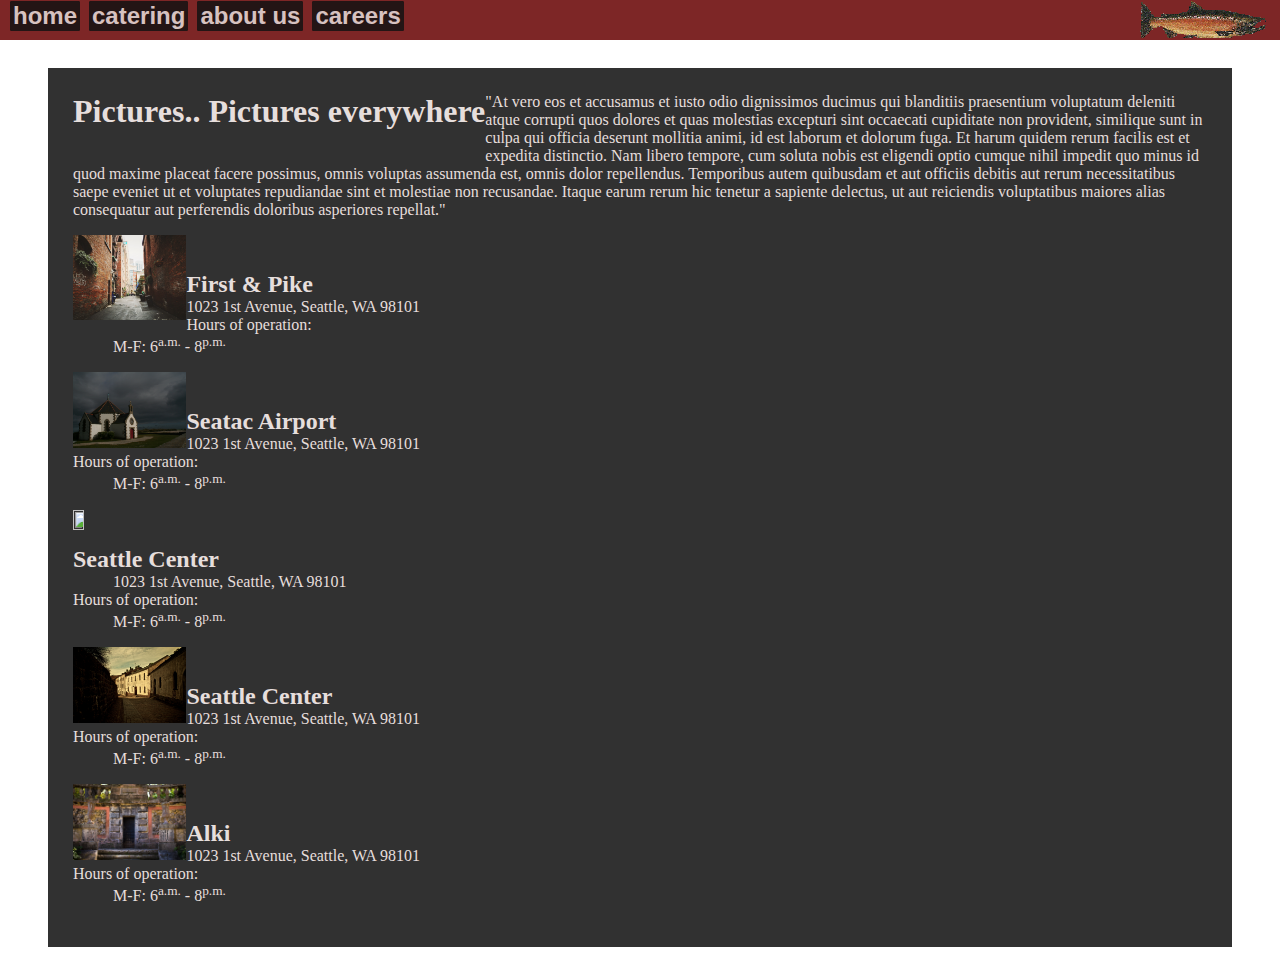
==== commit 988c3da2: "ok." ====
--- a/index.html
+++ b/index.html
@@ -31,7 +31,7 @@
         <ul>
           <li><a id="nav-bar-item" href="#">Home</a></li>
           <li><a id="nav-bar-item" href="recipes/index.html">Catering</a></li>
-          <li><a id="nav-bar-item" href="sales/sales.html">About Us</a></li>
+          <li><a id="nav-bar-item" href="stores-performance/index.html">About Us</a></li>
           <li><a id="nav-bar-item" class="dropdown" href="#">Careers</a></li>
         </ul>
         <div id="fish">
@@ -89,7 +89,7 @@
     <br>
     <br>
       <dl class="our-stores-hrs">
-        <dt><h2>First &amp; Pike</h2></dt>
+        <dt><h2>Seatac Airport</h2></dt>
         <dd>1023 1st Avenue, Seattle, WA 98101</dd>
         <dt>Hours of operation:</dt>
         <dd>M-F: 6<sup>a.m.</sup> - 8<sup>p.m.</sup></dd>
@@ -100,7 +100,7 @@
     <br>
     <br>
       <dl class="our-stores-hrs">
-        <dt><h2>First &amp; Pike</h2></dt>
+        <dt><h2>Seattle Center</h2></dt>
         <dd>1023 1st Avenue, Seattle, WA 98101</dd>
         <dt>Hours of operation:</dt>
         <dd>M-F: 6<sup>a.m.</sup> - 8<sup>p.m.</sup></dd>
@@ -111,7 +111,7 @@
     <br>
     <br>
       <dl class="our-stores-hrs">
-        <dt><h2>First &amp; Pike</h2></dt>
+        <dt><h2>Seattle Center</h2></dt>
         <dd>1023 1st Avenue, Seattle, WA 98101</dd>
         <dt>Hours of operation:</dt>
         <dd>M-F: 6<sup>a.m.</sup> - 8<sup>p.m.</sup></dd>
@@ -122,7 +122,7 @@
     <br>
     <br>
       <dl class="our-stores-hrs">
-        <dt><h2>First &amp; Pike</h2></dt>
+        <dt><h2>Alki</h2></dt>
         <dd>1023 1st Avenue, Seattle, WA 98101</dd>
         <dt>Hours of operation:</dt>
         <dd>M-F: 6<sup>a.m.</sup> - 8<sup>p.m.</sup></dd>
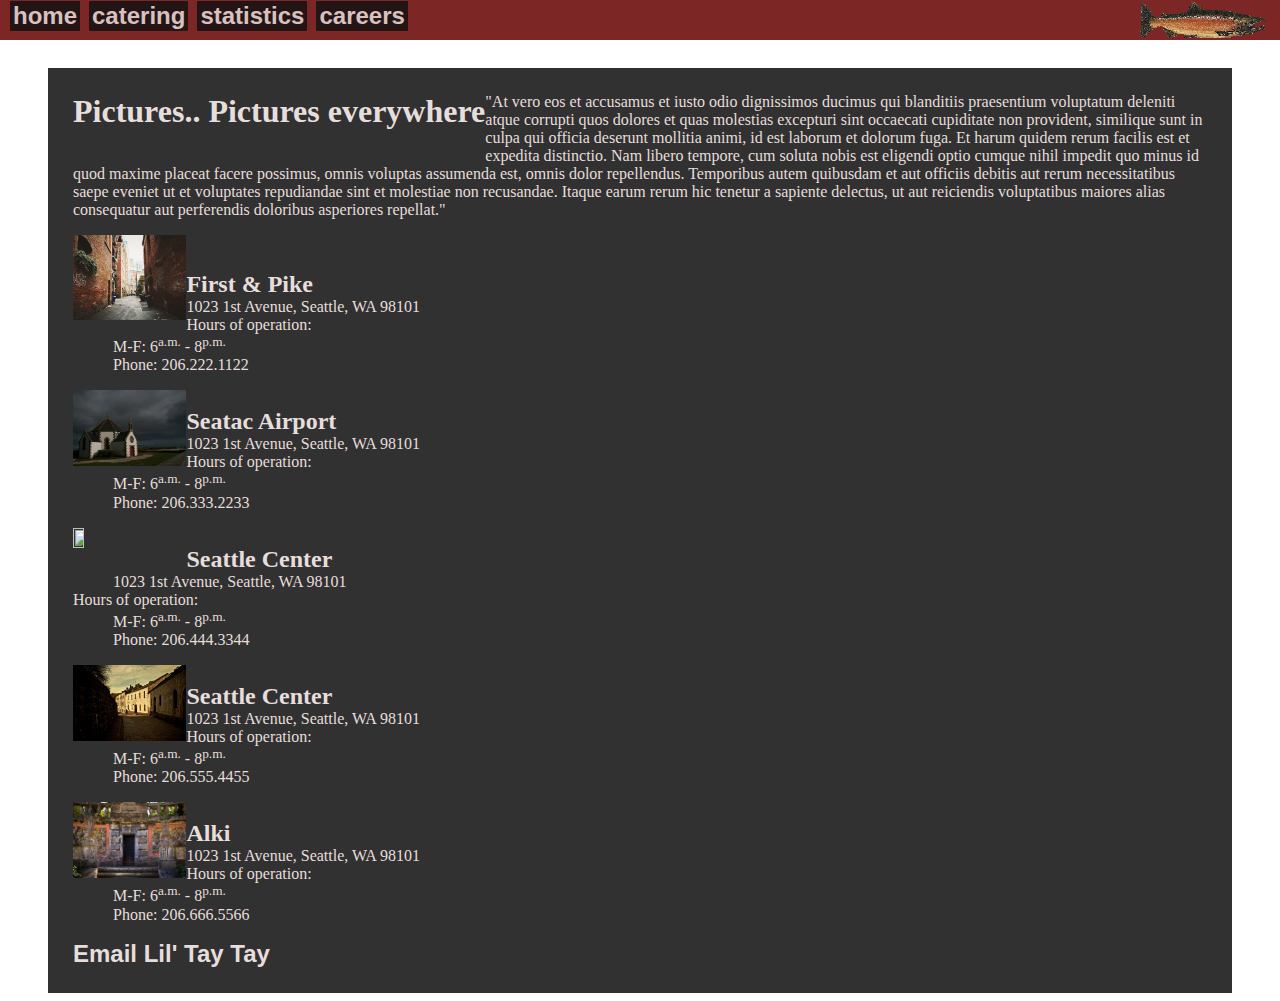
==== commit 147e0c18: "ok" ====
--- a/index.html
+++ b/index.html
@@ -31,7 +31,7 @@
         <ul>
           <li><a id="nav-bar-item" href="#">Home</a></li>
           <li><a id="nav-bar-item" href="recipes/index.html">Catering</a></li>
-          <li><a id="nav-bar-item" href="stores-performance/index.html">About Us</a></li>
+          <li><a id="nav-bar-item" href="stores-performance/index.html">Statistics</a></li>
           <li><a id="nav-bar-item" class="dropdown" href="#">Careers</a></li>
         </ul>
         <div id="fish">
@@ -82,53 +82,54 @@
         <dd>1023 1st Avenue, Seattle, WA 98101</dd>
         <dt>Hours of operation:</dt>
         <dd>M-F: 6<sup>a.m.</sup> - 8<sup>p.m.</sup></dd>
+        <dd>Phone: 206.222.1122</dd>
       </dl>
     </img>
 
     <img class="our-stores-pix" src="picture-2.jpg" alt align="left">
-    <br>
     <br>
       <dl class="our-stores-hrs">
         <dt><h2>Seatac Airport</h2></dt>
         <dd>1023 1st Avenue, Seattle, WA 98101</dd>
         <dt>Hours of operation:</dt>
         <dd>M-F: 6<sup>a.m.</sup> - 8<sup>p.m.</sup></dd>
+        <dd>Phone: 206.333.2233</dd>
       </dl>
     </img>
 
     <img class="our-stores-pix" src="picture-3.jpg" alt align="left">
-    <br>
     <br>
       <dl class="our-stores-hrs">
         <dt><h2>Seattle Center</h2></dt>
         <dd>1023 1st Avenue, Seattle, WA 98101</dd>
         <dt>Hours of operation:</dt>
         <dd>M-F: 6<sup>a.m.</sup> - 8<sup>p.m.</sup></dd>
+        <dd>Phone: 206.444.3344</dd>
       </dl>
     </img>
 
     <img class="our-stores-pix" src="picture-4.jpg" alt align="left">
-    <br>
     <br>
       <dl class="our-stores-hrs">
         <dt><h2>Seattle Center</h2></dt>
         <dd>1023 1st Avenue, Seattle, WA 98101</dd>
         <dt>Hours of operation:</dt>
         <dd>M-F: 6<sup>a.m.</sup> - 8<sup>p.m.</sup></dd>
+        <dd>Phone: 206.555.4455</dd>
       </dl>
     </img>
 
     <img class="our-stores-pix" src="picture-5.jpg" alt align="left">
-    <br>
     <br>
       <dl class="our-stores-hrs">
         <dt><h2>Alki</h2></dt>
         <dd>1023 1st Avenue, Seattle, WA 98101</dd>
         <dt>Hours of operation:</dt>
         <dd>M-F: 6<sup>a.m.</sup> - 8<sup>p.m.</sup></dd>
+        <dd>Phone: 206.666.5566</dd>
       </dl>
     </img>
-
+<a href="mailto:contact@liltaytayscookee@cookeedawg.biz?subject=feedback" id="email">Email Lil' Tay Tay</a>
   </div>
 </div>
 <!--  -->
--- a/style.css
+++ b/style.css
@@ -167,6 +167,13 @@
   margin-bottom: 0;
 }
 
+#email{
+  text-decoration: none;
+  font-family: helvetica;
+  font-weight: bold;
+  font-size: 24px;
+  color: #E6DEDC;
+}
 /*h1{
   max-width: 400px;
   display: inline;
